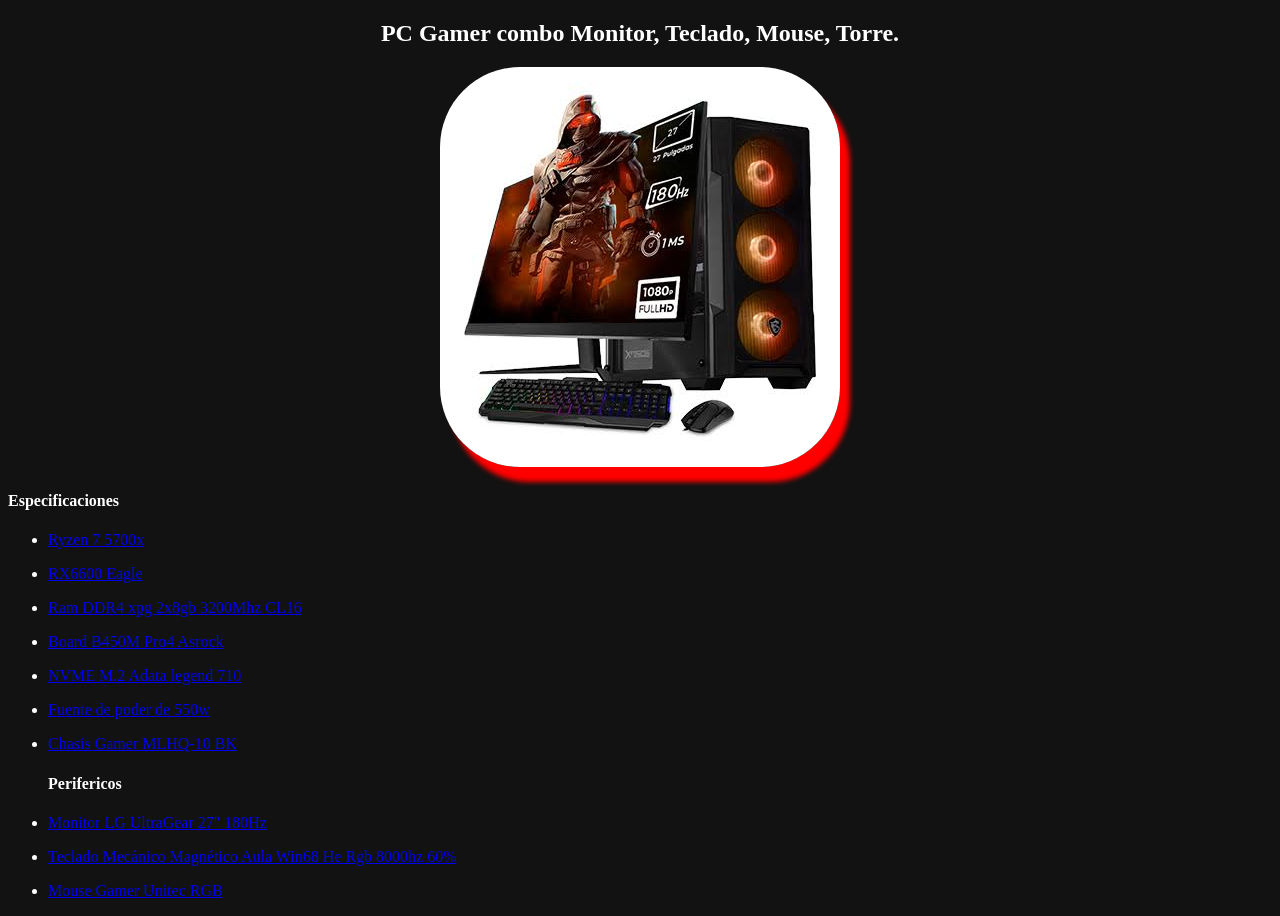
==== producto.html @ 241128d7 "Primera versión tarjeta" ====
<!DOCTYPE html>
<html lang="es">
  <head>
    <title> Especificaciones </title>
    <link rel="stylesheet" href="styleprod.css">
  </head>
  <body>
    <div>
    <h2>PC Gamer combo Monitor, Teclado, Mouse, Torre.</h2>
    <img src="imagenes/PC/images.jpg" alt="Foto">
    </div>
    <h4>Especificaciones</h4>
    <ul>
      <li><p><a href="https://www.amd.com/en/support/downloads/drivers.html/processors/ryzen/ryzen-5000-series/amd-ryzen-7-5700x.html" target="_blank" rel="noopener noreferrer"> Ryzen 7 5700x </a></p></li>
      <li><p><a href="https://www.gigabyte.com/co/Graphics-Card/GV-R66EAGLE-8GD" target="_blank" rel="noopener noreferrer"> RX6600 Eagle </a></p></li>
      <li><p><a href="https://www.xpg.com/ec/xpg/dram-modules-gammix-d35-ddr4" target="_blank" rel="noopener noreferrer"> Ram DDR4 xpg 2x8gb 3200Mhz CL16 </a></p></li>
      <li><p><a href="https://www.asrock.com/mb/AMD/B450M%20Pro4/index.es.asp" target="_blank" rel="noopener noreferrer"> Board B450M Pro4 Asrock </a></p></li>
      <li><p><a href="https://www.adata.com/co/consumer/category/ssds/solid-state-drives-LEGEND-710/" target="_blank" rel="noopener noreferrer">NVME M.2 Adata legend 710</a></p></li>
      <li><p><a href="https://tigercomputadores.com/producto/fuente-unitec-550w-hyper-80-plus-bronze/" target="_blank" rel="noopener noreferrer"> Fuente de poder de 550w</a></p></li>
      <li><p><a href="https://www.google.com/search?q=mlhq10+blak&ie=UTF-8" target="_blank" rel="noopener noreferrer">Chasis Gamer MLHQ-10 BK </a></p></li></ul>
    <ul><h4>Perifericos</h4>
      <li><p><a href="https://www.lg.com/es/monitores/monitores-ultragear-gaming/27gs60qc-b/" target="_blank" rel="noopener noreferrer"> Monitor LG UltraGear 27" 180Hz </a></p></li>
      <li><p><a href="https://www.mercadolibre.com.co/teclado--mecanico-magnetico-aula-win68-he-rgb-8000hz--60/up/MCOU3417020287" target="_blank" rel="noopener noreferrer">Teclado Mecánico Magnético Aula Win68 He Rgb 8000hz 60%</a></p></li>
      <li><p><a href="https://www.mercadolibre.com.co/combo-gamer-teclado-y-mouse-mk19/up/MCOU2404575296" target="_blank" rel="noopener noreferrer"> Mouse Gamer Unitec RGB</a></p></li></ul> 
  </body>
</html>
---- styleprod.css ----
body { background-color: #121212; 
  color: #ffffff; 
  text-align: left;
}

div{
  text-align: center;
}

img{
  border-radius: 20%;
  border-width: 5px;
  /* border-color: red;
  border-style: double;  */
  box-shadow:
  10px 15px 5px
  #ff0000;
  transition: .5s ease;
}

img:hover{
  transform: scale(1.1);
}
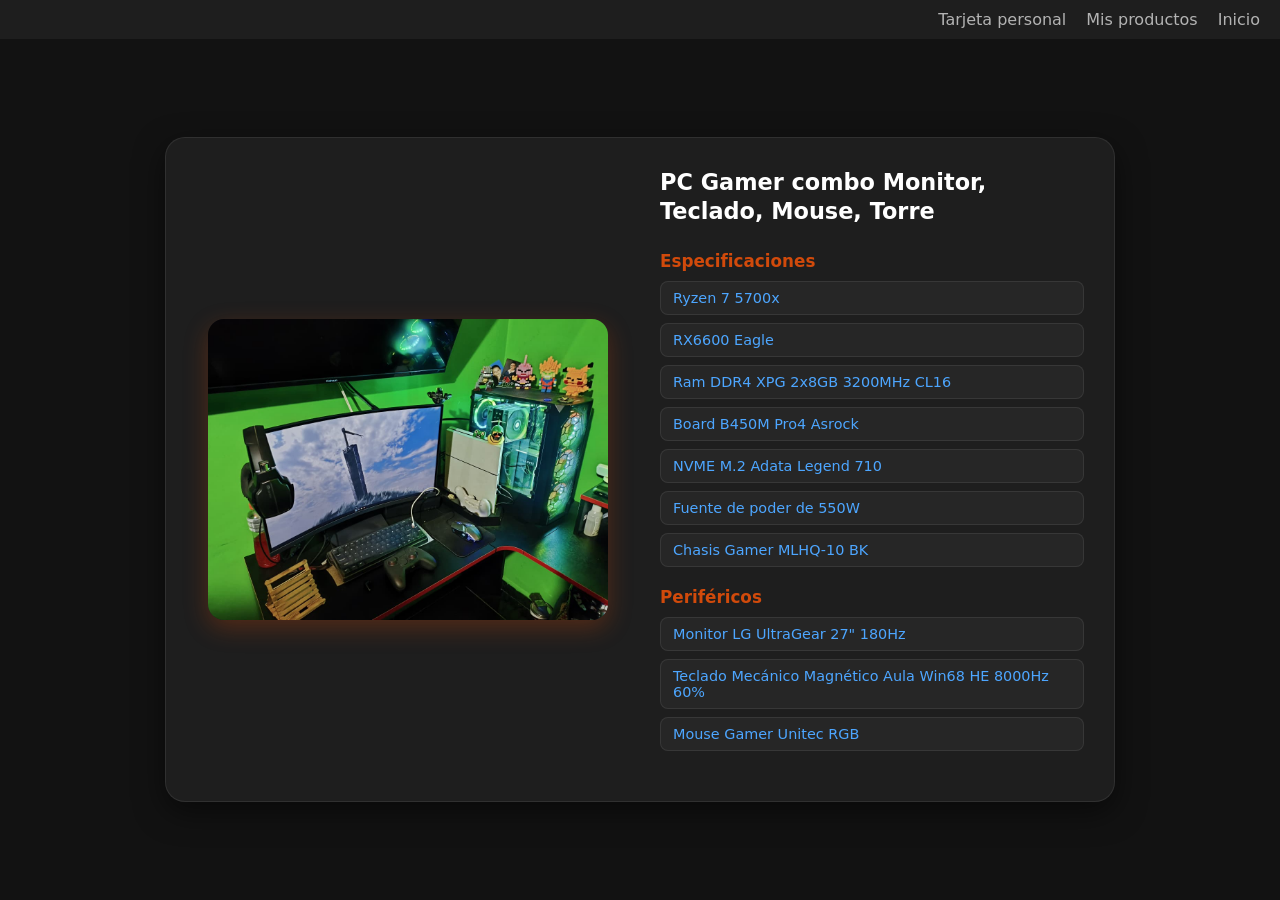
==== commit 4d66117a: "Mi primer sitio web completo" ====
--- a/producto.html
+++ b/producto.html
@@ -1,26 +1,59 @@
 <!DOCTYPE html>
 <html lang="es">
-  <head>
-    <title> Especificaciones </title>
-    <link rel="stylesheet" href="styleprod.css">
-  </head>
-  <body>
-    <div>
-    <h2>PC Gamer combo Monitor, Teclado, Mouse, Torre.</h2>
-    <img src="imagenes/PC/images.jpg" alt="Foto">
+
+<head>
+  <title> Especificaciones </title>
+  <link rel="stylesheet" href="styleprod.css">
+  <meta name="viewport" content="width=device-width, initial-scale=1.0">
+</head>
+
+<header>
+  <nav class="menu">
+    <ul>
+      <li><a href="tarjeta.html">Tarjeta personal</a></li>
+      <li><a href="producto.html">Mis productos</a></li>
+      <li><a href="principal.html">Inicio</a></li>
+    </ul>
+  </nav>
+</header>
+
+<body>
+  <main>
+    <div class="tarjeta-producto">
+
+      <div class="imagen-contenedor">
+        <img src="imagenes/PC/mypc.jpg" alt="PC Gamer Combo" class="pc1">
+      </div>
+
+
+      <div class="info-contenedor">
+        <h2>PC Gamer combo Monitor, Teclado, Mouse, Torre</h2>
+
+        <div class="bloque-especs">
+          <h3>Especificaciones</h3>
+          <ul class="especificaciones">
+            <li><a href="#">Ryzen 7 5700x</a></li>
+            <li><a href="#">RX6600 Eagle</a></li>
+            <li><a href="#">Ram DDR4 XPG 2x8GB 3200MHz CL16</a></li>
+            <li><a href="#">Board B450M Pro4 Asrock</a></li>
+            <li><a href="#">NVME M.2 Adata Legend 710</a></li>
+            <li><a href="#">Fuente de poder de 550W</a></li>
+            <li><a href="#">Chasis Gamer MLHQ-10 BK</a></li>
+          </ul>
+        </div>
+
+        <div class="bloque-especs">
+          <h3>Periféricos</h3>
+          <ul class="perifericos">
+            <li><a href="#">Monitor LG UltraGear 27" 180Hz</a></li>
+            <li><a href="#">Teclado Mecánico Magnético Aula Win68 HE 8000Hz 60%</a></li>
+            <li><a href="#">Mouse Gamer Unitec RGB</a></li>
+          </ul>
+        </div>
+      </div>
+
     </div>
-    <h4>Especificaciones</h4>
-    <ul>
-      <li><p><a href="https://www.amd.com/en/support/downloads/drivers.html/processors/ryzen/ryzen-5000-series/amd-ryzen-7-5700x.html" target="_blank" rel="noopener noreferrer"> Ryzen 7 5700x </a></p></li>
-      <li><p><a href="https://www.gigabyte.com/co/Graphics-Card/GV-R66EAGLE-8GD" target="_blank" rel="noopener noreferrer"> RX6600 Eagle </a></p></li>
-      <li><p><a href="https://www.xpg.com/ec/xpg/dram-modules-gammix-d35-ddr4" target="_blank" rel="noopener noreferrer"> Ram DDR4 xpg 2x8gb 3200Mhz CL16 </a></p></li>
-      <li><p><a href="https://www.asrock.com/mb/AMD/B450M%20Pro4/index.es.asp" target="_blank" rel="noopener noreferrer"> Board B450M Pro4 Asrock </a></p></li>
-      <li><p><a href="https://www.adata.com/co/consumer/category/ssds/solid-state-drives-LEGEND-710/" target="_blank" rel="noopener noreferrer">NVME M.2 Adata legend 710</a></p></li>
-      <li><p><a href="https://tigercomputadores.com/producto/fuente-unitec-550w-hyper-80-plus-bronze/" target="_blank" rel="noopener noreferrer"> Fuente de poder de 550w</a></p></li>
-      <li><p><a href="https://www.google.com/search?q=mlhq10+blak&ie=UTF-8" target="_blank" rel="noopener noreferrer">Chasis Gamer MLHQ-10 BK </a></p></li></ul>
-    <ul><h4>Perifericos</h4>
-      <li><p><a href="https://www.lg.com/es/monitores/monitores-ultragear-gaming/27gs60qc-b/" target="_blank" rel="noopener noreferrer"> Monitor LG UltraGear 27" 180Hz </a></p></li>
-      <li><p><a href="https://www.mercadolibre.com.co/teclado--mecanico-magnetico-aula-win68-he-rgb-8000hz--60/up/MCOU3417020287" target="_blank" rel="noopener noreferrer">Teclado Mecánico Magnético Aula Win68 He Rgb 8000hz 60%</a></p></li>
-      <li><p><a href="https://www.mercadolibre.com.co/combo-gamer-teclado-y-mouse-mk19/up/MCOU2404575296" target="_blank" rel="noopener noreferrer"> Mouse Gamer Unitec RGB</a></p></li></ul> 
-  </body>
+  </main>
+</body>
+
 </html>
--- a/styleprod.css
+++ b/styleprod.css
@@ -1,23 +1,154 @@
-body { background-color: #121212; 
-  color: #ffffff; 
-  text-align: left;
+*,
+*::before,
+*::after {
+  box-sizing: border-box;
+  margin: 0;
+  padding: 0;
 }
 
-div{
-  text-align: center;
+body {
+  font-family: system-ui, -apple-system, sans-serif;
+  background-color: #121212;
+  color: #ffffff;
+  min-height: 100vh;
+  display: flex;
+  flex-direction: column;
 }
 
-img{
-  border-radius: 20%;
-  border-width: 5px;
-  /* border-color: red;
-  border-style: double;  */
-  box-shadow:
-  10px 15px 5px
-  #ff0000;
-  transition: .5s ease;
+
+header {
+  background-color: #1e1e1e;
+  padding: 10px 20px;
+
+  .menu ul {
+    list-style: none;
+    display: flex;
+    justify-content: flex-end;
+    gap: 20px;
+  }
+
+  .menu a {
+    color: #b3b3b3;
+    text-decoration: none;
+    font-weight: 500;
+    transition: color 0.3s ease;
+
+    &:hover {
+      color: #ffffff;
+    }
+  }
 }
 
-img:hover{
-  transform: scale(1.1);
+
+main {
+  flex: 1;
+  display: flex;
+  justify-content: center;
+  align-items: center;
+  padding: 40px 20px;
+}
+
+
+.tarjeta-producto {
+  display: grid;
+  grid-template-columns: 1fr 1fr;
+
+  gap: 40px;
+  background-color: #1e1e1e;
+  border: 1px solid rgba(255, 255, 255, 0.08);
+  border-radius: 20px;
+  padding: 30px;
+  max-width: 950px;
+  width: 100%;
+  box-shadow: 0 10px 30px rgba(0, 0, 0, 0.5);
+  align-items: center;
+}
+
+
+.imagen-contenedor {
+  display: flex;
+  justify-content: center;
+}
+
+.pc1 {
+  width: 100%;
+  max-width: 400px;
+  height: auto;
+  border-radius: 16px;
+  box-shadow: 0 8px 25px rgba(209, 74, 11, 0.3);
+  transition: transform 0.3s ease, box-shadow 0.3s ease;
+
+  &:hover {
+    transform: translateY(-5px);
+    box-shadow: 0 12px 30px rgba(209, 74, 11, 0.5);
+  }
+}
+
+
+.info-contenedor h2 {
+  font-size: 1.4rem;
+  margin-bottom: 25px;
+  color: #ffffff;
+  line-height: 1.3;
+}
+
+.bloque-especs {
+  margin-bottom: 20px;
+
+  h3 {
+    font-size: 1.05rem;
+    color: #d14a0b;
+
+    margin-bottom: 10px;
+  }
+}
+
+
+.especificaciones,
+.perifericos {
+  list-style: none;
+
+  display: flex;
+  flex-direction: column;
+  gap: 8px;
+
+  li {
+    background-color: rgba(255, 255, 255, 0.04);
+    border: 1px solid rgba(255, 255, 255, 0.08);
+    border-radius: 8px;
+    transition: background-color 0.2s ease, transform 0.2s ease;
+
+    &:hover {
+      background-color: rgba(255, 255, 255, 0.08);
+      transform: translateX(4px);
+    }
+  }
+
+
+  a {
+    display: block;
+    padding: 8px 12px;
+    color: #4da6ff;
+
+    text-decoration: none;
+    font-size: 0.9rem;
+
+    &:hover {
+      text-decoration: underline;
+    }
+  }
+}
+
+
+@media (max-width: 768px) {
+  .tarjeta-producto {
+    grid-template-columns: 1fr;
+
+    gap: 25px;
+    padding: 20px;
+  }
+
+  header .menu ul {
+    justify-content: center;
+  }
 }
